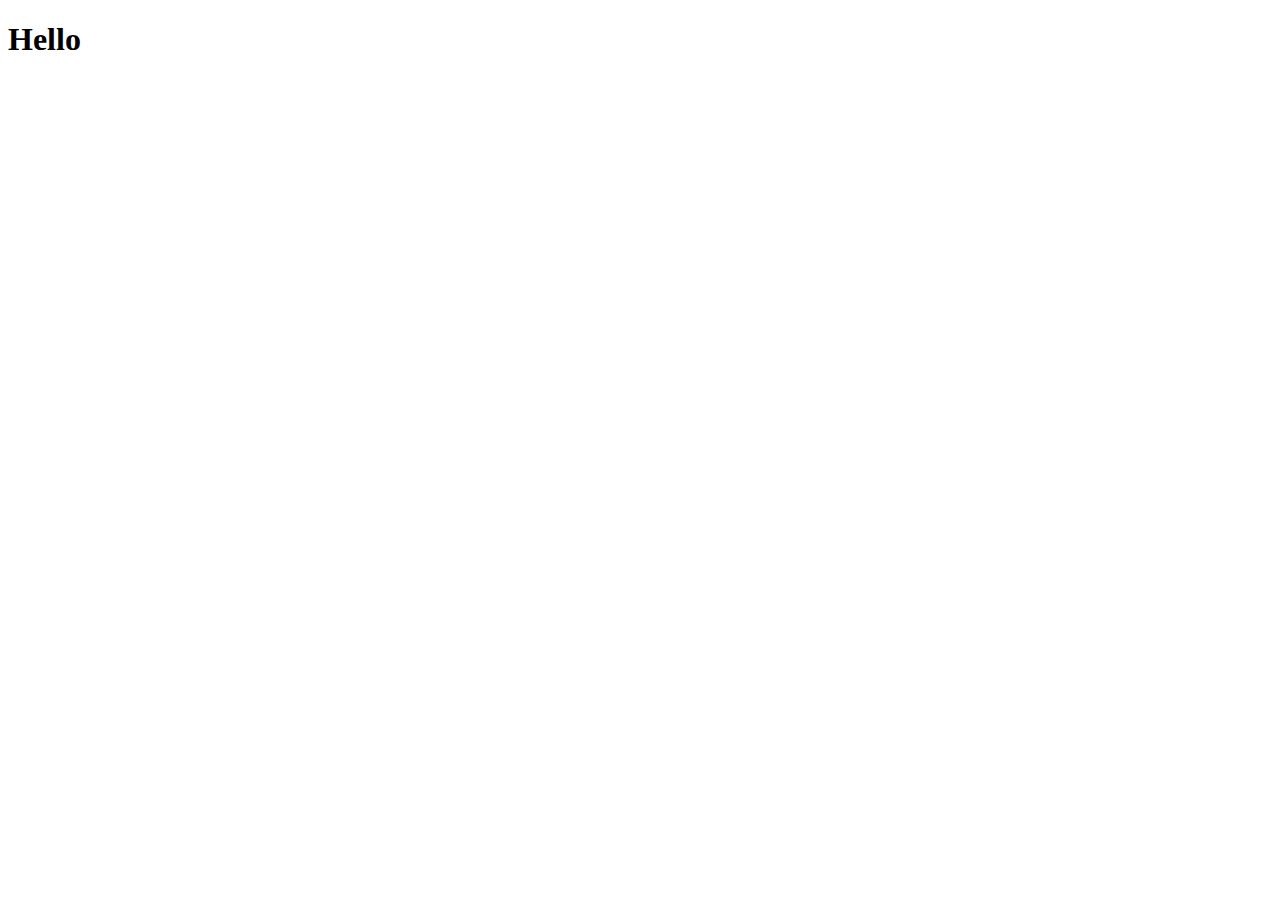
==== welcome.html @ e934dbc6 "added welcome page" ====
<!DOCTYPE html>
<html lang="en">
<head>
    <meta charset="UTF-8">
    <meta name="viewport" content="width=device-width, initial-scale=1.0">
    <title>Welcome to My Page </title>
</head>
<body>
    <h1>Hello</h1>
    
</body>
</html>
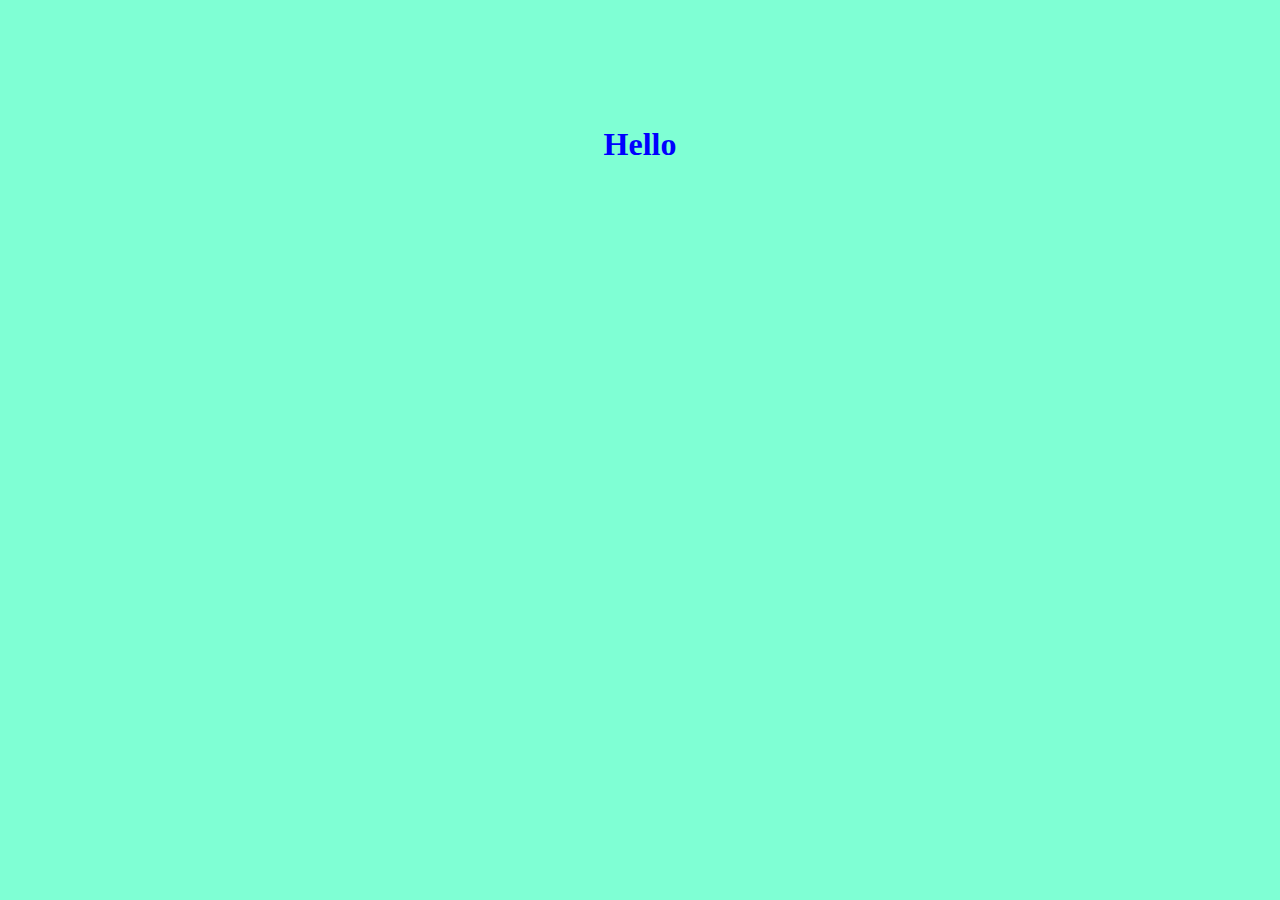
==== commit 9b186812: "added style welcome page" ====
--- a/welcome.html
+++ b/welcome.html
@@ -4,6 +4,7 @@
     <meta charset="UTF-8">
     <meta name="viewport" content="width=device-width, initial-scale=1.0">
     <title>Welcome to My Page </title>
+    <link rel="stylesheet" href="style.css">
 </head>
 <body>
     <h1>Hello</h1>
--- a/style.css
+++ b/style.css
@@ -0,0 +1,8 @@
+h1{
+    color: blue;
+    text-align: center;
+    margin-top: 10%;
+}
+body{
+    background-color: aquamarine;
+}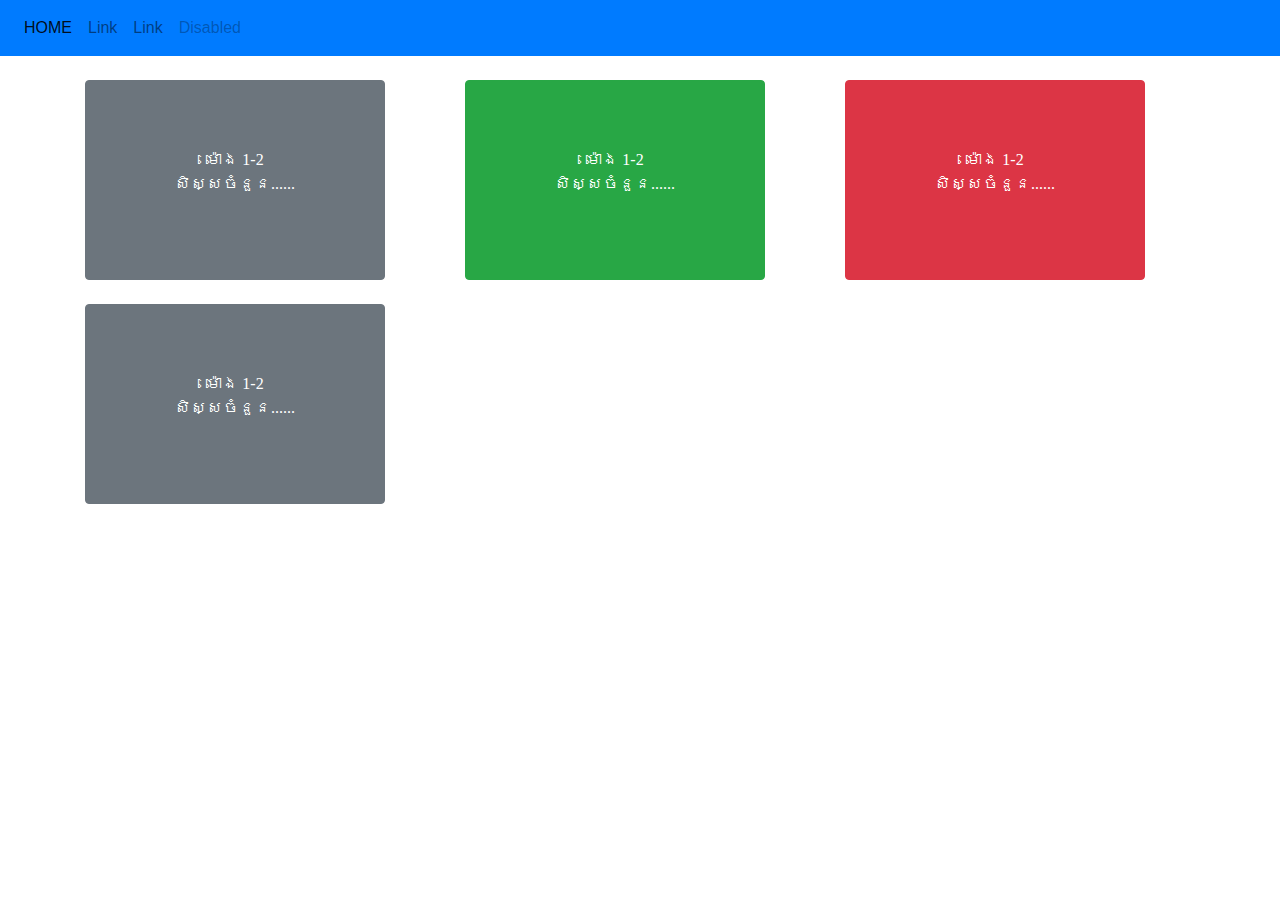
==== commit 7014f68c: "edit welcome page and style bootstap" ====
--- a/welcome.html
+++ b/welcome.html
@@ -5,9 +5,67 @@
     <meta name="viewport" content="width=device-width, initial-scale=1.0">
     <title>Welcome to My Page </title>
     <link rel="stylesheet" href="style.css">
+    <link rel="stylesheet" href="https://cdn.jsdelivr.net/npm/bootstrap@4.6.2/dist/css/bootstrap.min.css">
+
+<!-- jQuery library -->
+<script src="https://cdn.jsdelivr.net/npm/jquery@3.7.1/dist/jquery.slim.min.js"></script>
+
+<!-- Popper JS -->
+<script src="https://cdn.jsdelivr.net/npm/popper.js@1.16.1/dist/umd/popper.min.js"></script>
+
+<!-- Latest compiled JavaScript -->
+<script src="https://cdn.jsdelivr.net/npm/bootstrap@4.6.2/dist/js/bootstrap.bundle.min.js"></script>
+<link rel="stylesheet" href="https://use.fontawesome.com/releases/v5.7.0/css/all.css" integrity="sha384-lZN37f5QGtY3VHgisS14W3ExzMWZxybE1SJSEsQp9S+oqd12jhcu+A56Ebc1zFSJ" crossorigin="anonymous">
 </head>
 <body>
-    <h1>Hello</h1>
-    
+    <nav class="navbar navbar-expand-sm bg-primary navbar-light">
+        <ul class="navbar-nav">
+          <li class="nav-item active">
+            <a class="nav-link" href="#">  <i class="fas fa-bars"></i>HOME</a>
+          </li>
+          <li class="nav-item">
+            <a class="nav-link" href="#">Link</a>
+          </li>
+          <li class="nav-item">
+            <a class="nav-link" href="#">Link</a>
+          </li>
+          <li class="nav-item">
+            <a class="nav-link disabled" href="#">Disabled</a>
+          </li>
+        </ul>
+      </nav>
+    <div class="container">
+        <div class="row">
+          <div class="col-sm-4" bg-text-light><br>
+            <button type="button" class="btn btn-secondary">ម៉ោង 1-2
+
+                <p>សិស្សចំនួន......</p>
+            </button>
+            
+          </div>
+          <div class="col-sm-4" bg-text-light><br>
+            <button type="button" class="btn btn-success">ម៉ោង 1-2
+
+                <p>សិស្សចំនួន......</p>
+            </button>
+            
+          </div>
+          <div class="col-sm-4" bg-text-light><br>
+            <button type="button" class="btn btn-danger">ម៉ោង 1-2
+
+                <p>សិស្សចំនួន......</p>
+            </button>
+            
+          </div>
+          <div class="col-sm-4" bg-text-light><br>
+            <button type="button" class="btn btn-secondary">ម៉ោង 1-2
+
+                <p>សិស្សចំនួន......</p>
+            </button>
+            
+          </div>
+        </div>
+       
+      
 </body>
 </html>--- a/style.css
+++ b/style.css
@@ -5,4 +5,21 @@
 }
 body{
     background-color: aquamarine;
+    font-family: "Khmer OS Freehand";
+}
+h3{
+    padding-top: 10%;
+    font-family: "Khmer OS Freehand";
+    font-size: 24;
+}
+p{
+    font-family: "Khmer OS";
+}
+button{
+    font-family: "Khmer OS Freehand";
+    width: 300px;
+    height: 200px;
+}
+.row{
+    font-family: "Khmer OS Freehand";
 }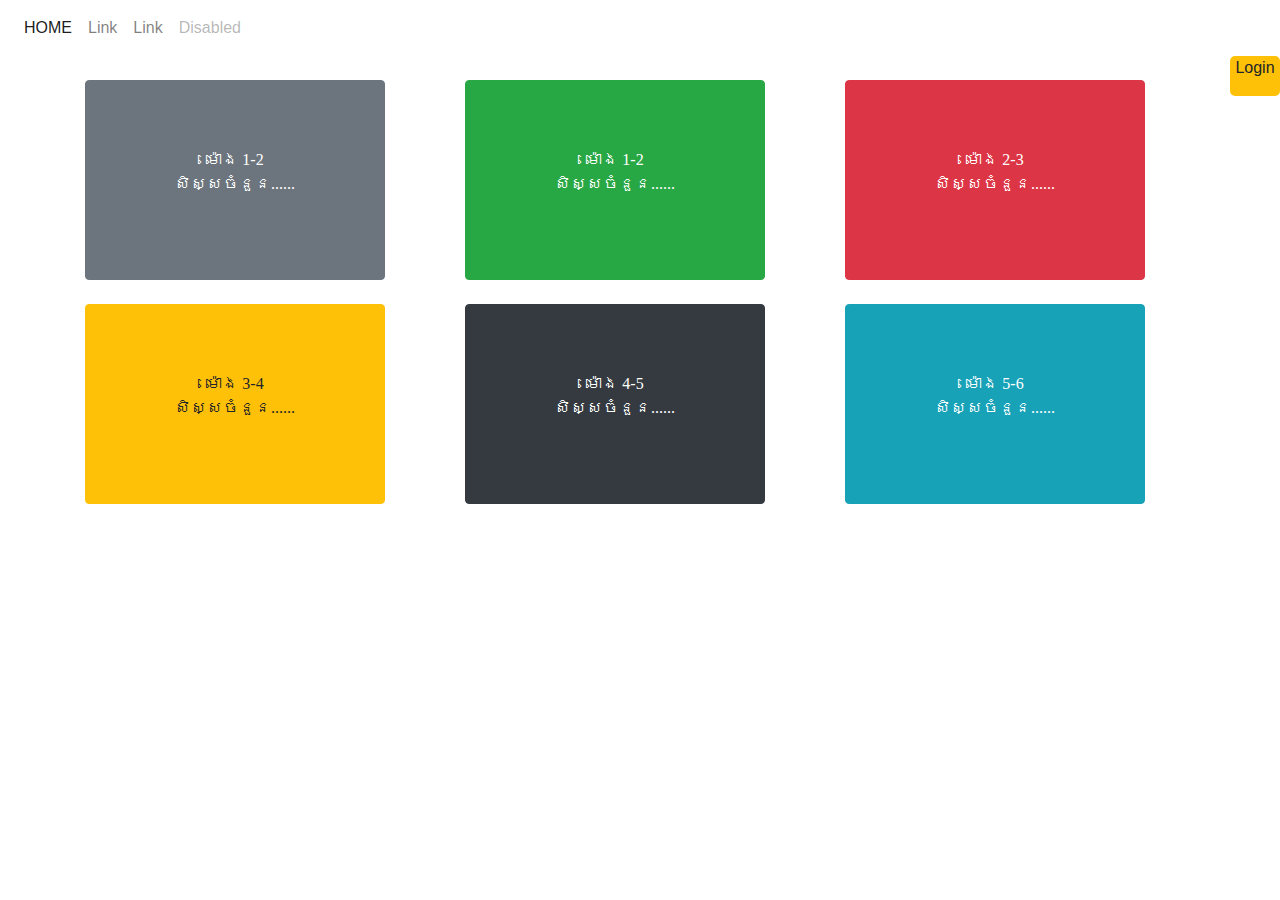
==== commit 942090dd: "edit sign in button" ====
--- a/welcome.html
+++ b/welcome.html
@@ -18,7 +18,7 @@
 <link rel="stylesheet" href="https://use.fontawesome.com/releases/v5.7.0/css/all.css" integrity="sha384-lZN37f5QGtY3VHgisS14W3ExzMWZxybE1SJSEsQp9S+oqd12jhcu+A56Ebc1zFSJ" crossorigin="anonymous">
 </head>
 <body>
-    <nav class="navbar navbar-expand-sm bg-primary navbar-light">
+    <nav class="navbar navbar-expand-sm  navbar-light">
         <ul class="navbar-nav">
           <li class="nav-item active">
             <a class="nav-link" href="#">  <i class="fas fa-bars"></i>HOME</a>
@@ -33,7 +33,9 @@
             <a class="nav-link disabled" href="#">Disabled</a>
           </li>
         </ul>
+       
       </nav>
+      <div type="sing" class="sign btn-warning">Login</div>
     <div class="container">
         <div class="row">
           <div class="col-sm-4" bg-text-light><br>
@@ -51,14 +53,28 @@
             
           </div>
           <div class="col-sm-4" bg-text-light><br>
-            <button type="button" class="btn btn-danger">ម៉ោង 1-2
+            <button type="button" class="btn btn-danger">ម៉ោង 2-3
 
                 <p>សិស្សចំនួន......</p>
             </button>
             
           </div>
           <div class="col-sm-4" bg-text-light><br>
-            <button type="button" class="btn btn-secondary">ម៉ោង 1-2
+            <button type="button" class="btn btn-warning">ម៉ោង 3-4
+
+                <p>សិស្សចំនួន......</p>
+            </button>
+            
+          </div>
+          <div class="col-sm-4" bg-text-light><br>
+            <button type="button" class="btn btn-dark">ម៉ោង 4-5
+
+                <p>សិស្សចំនួន......</p>
+            </button>
+            
+          </div>
+          <div class="col-sm-4" bg-text-light><br>
+            <button type="button" class="btn btn-info">ម៉ោង 5-6
 
                 <p>សិស្សចំនួន......</p>
             </button>
--- a/style.css
+++ b/style.css
@@ -22,4 +22,14 @@
 }
 .row{
     font-family: "Khmer OS Freehand";
+}
+.nav-link{
+    color: aliceblue;
+}
+.sign{
+    border-radius: 5px;
+    width: 50px;
+    height: 40px;
+    text-align: center;
+    float: right;
 }